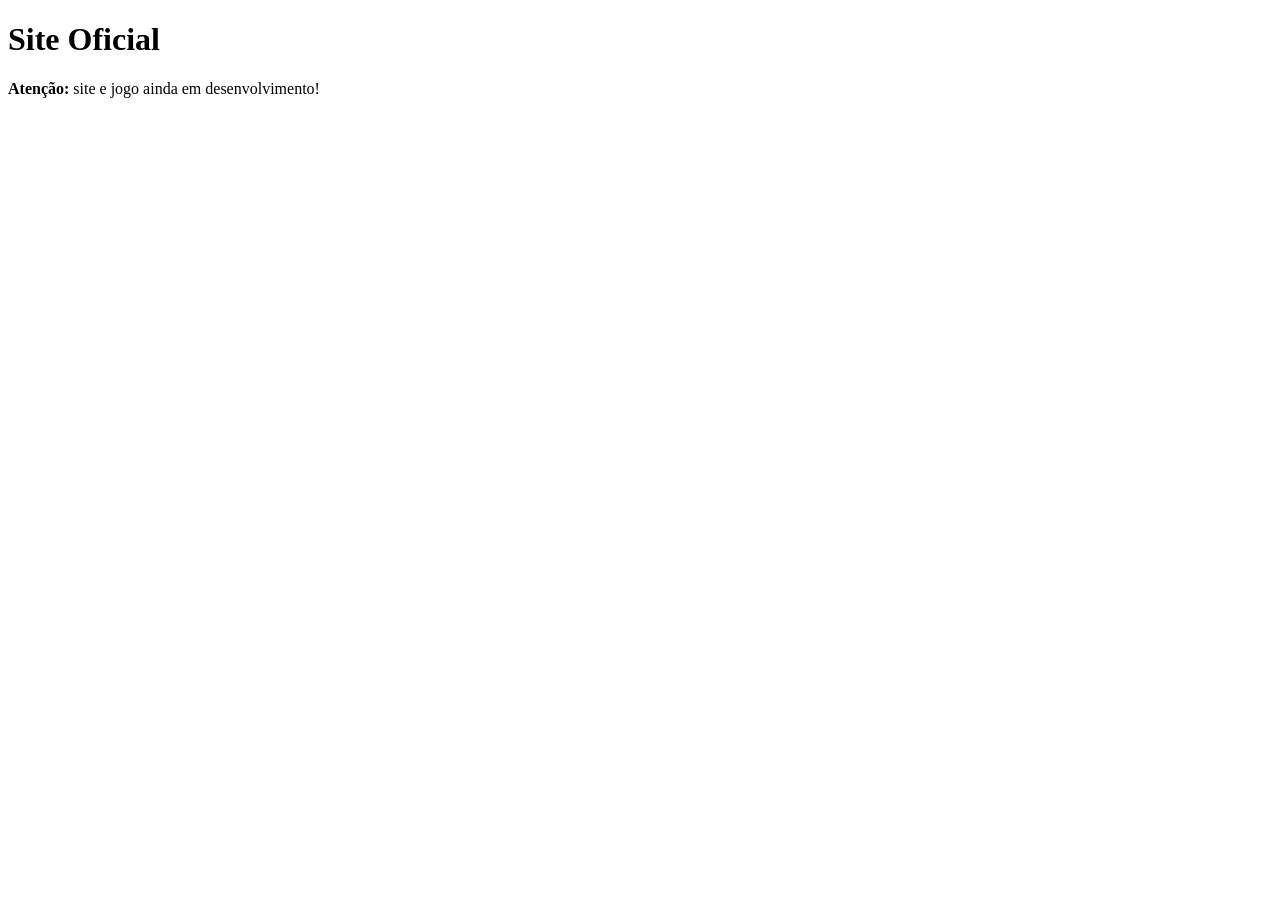
==== index.html @ 6bf5c2f6 "modified:   index.html" ====
<!DOCTYPE html>
<html lang="pt-br">
<head>
    <meta charset="UTF-8">
    <meta name="viewport" content="width=device-width, initial-scale=1.0">
    <title>Abyssal Obsidian Official</title>
</head>
<body>
    <h1>Site Oficial</h1>
    <p><strong>Atenção:</strong> site e jogo ainda em desenvolvimento!</p>
</body>
</html>
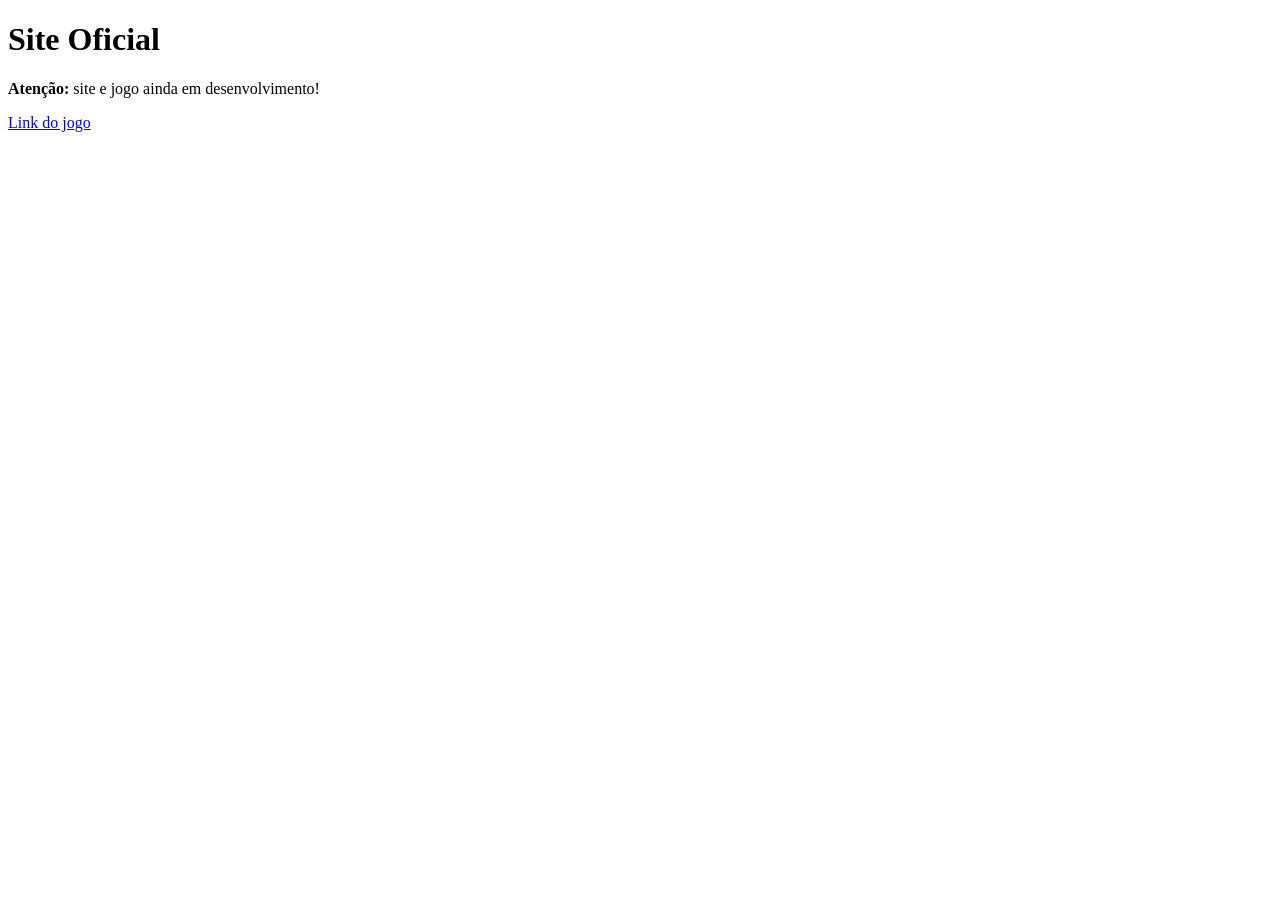
==== commit 9e69ecf7: "modified:   index.html" ====
--- a/index.html
+++ b/index.html
@@ -8,5 +8,7 @@
 <body>
     <h1>Site Oficial</h1>
     <p><strong>Atenção:</strong> site e jogo ainda em desenvolvimento!</p>
+
+    <a href="/Scripts/menu/menu.html">Link do jogo</a>
 </body>
 </html>
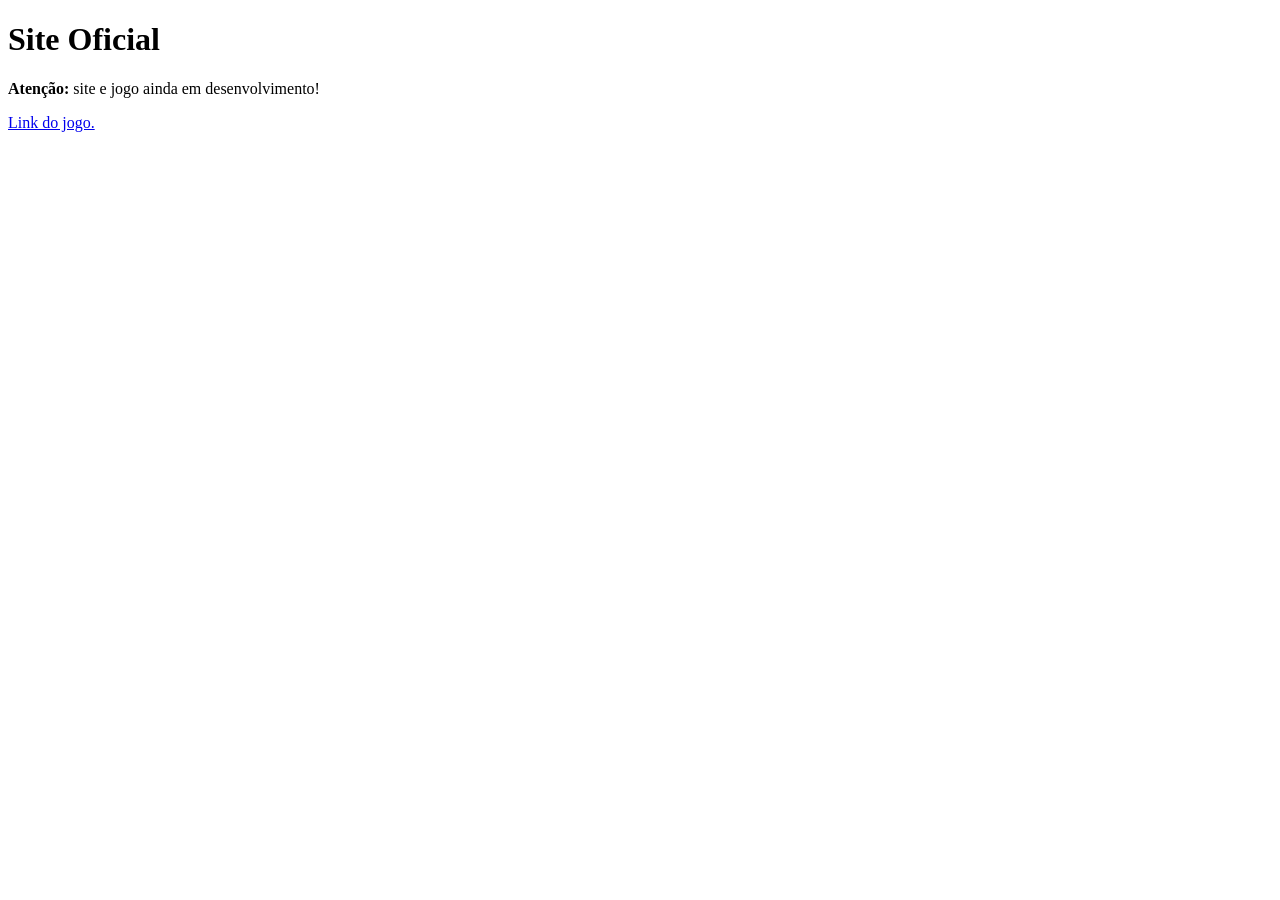
==== commit 14974f59: "modified:   index.html" ====
--- a/index.html
+++ b/index.html
@@ -9,6 +9,6 @@
     <h1>Site Oficial</h1>
     <p><strong>Atenção:</strong> site e jogo ainda em desenvolvimento!</p>
 
-    <a href="/Scripts/menu/menu.html">Link do jogo</a>
+    <a href="/Scripts/menu/menu.html">Link do jogo.</a>
 </body>
 </html>
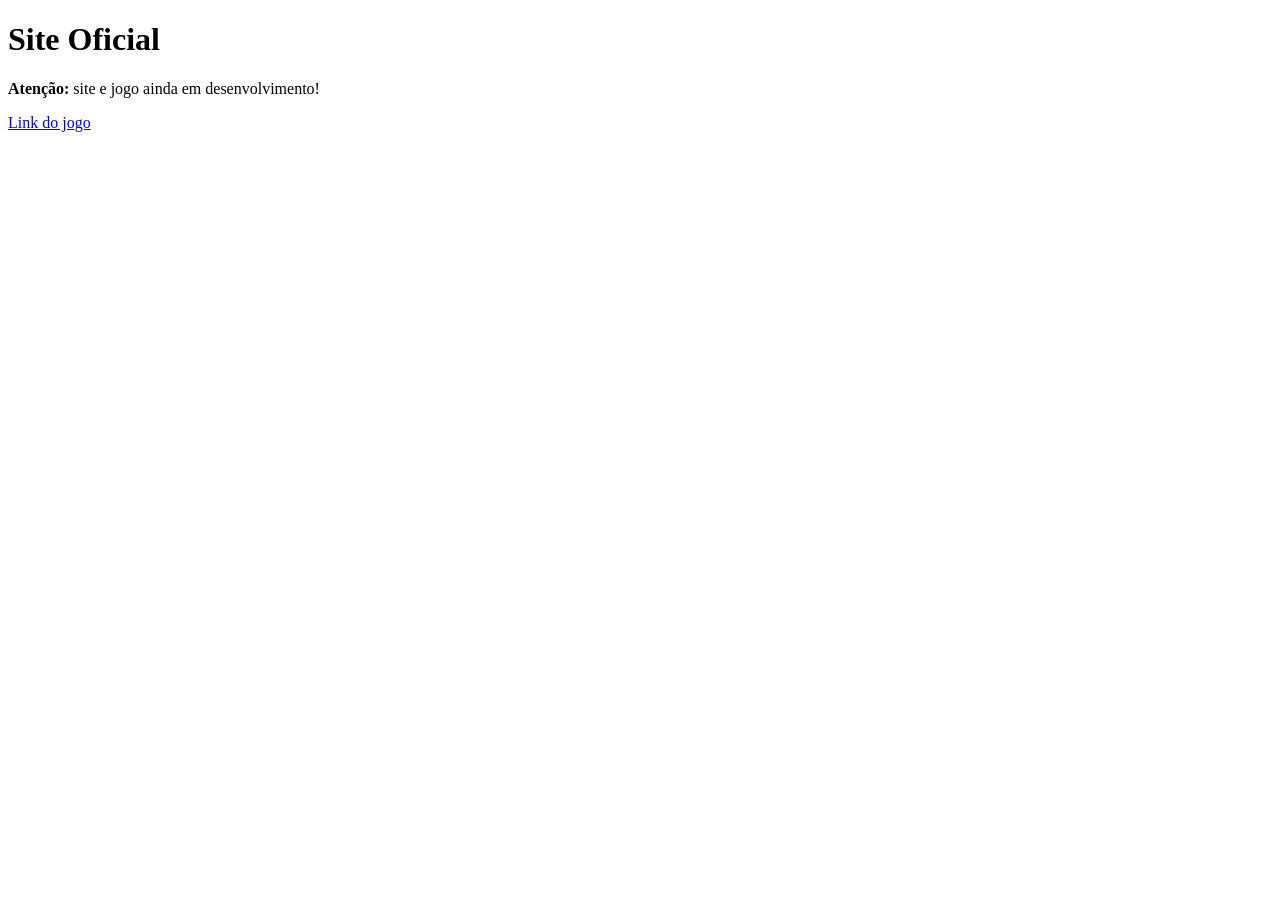
==== commit 3a1b224c: "modified:   index.html" ====
--- a/index.html
+++ b/index.html
@@ -9,6 +9,6 @@
     <h1>Site Oficial</h1>
     <p><strong>Atenção:</strong> site e jogo ainda em desenvolvimento!</p>
 
-    <a href="/Scripts/menu/menu.html">Link do jogo.</a>
+    <a href="/Scripts/menu/menu.html">Link do jogo</a>
 </body>
 </html>
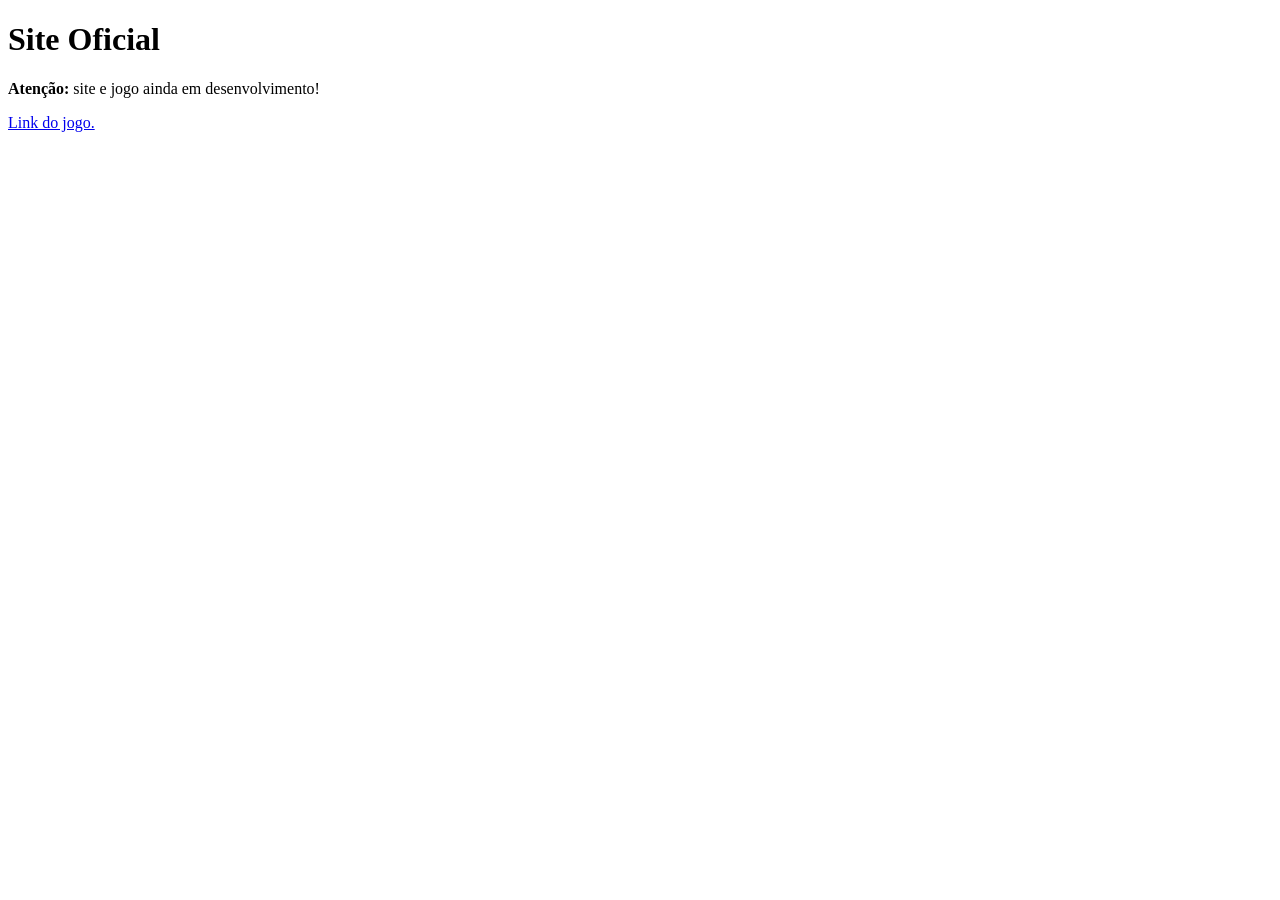
==== commit 1f4dfa89: "modified:   index.html" ====
--- a/index.html
+++ b/index.html
@@ -9,6 +9,6 @@
     <h1>Site Oficial</h1>
     <p><strong>Atenção:</strong> site e jogo ainda em desenvolvimento!</p>
 
-    <a href="/Scripts/menu/menu.html">Link do jogo</a>
+    <a href="/Scripts/menu/menu.html">Link do jogo.</a>
 </body>
 </html>
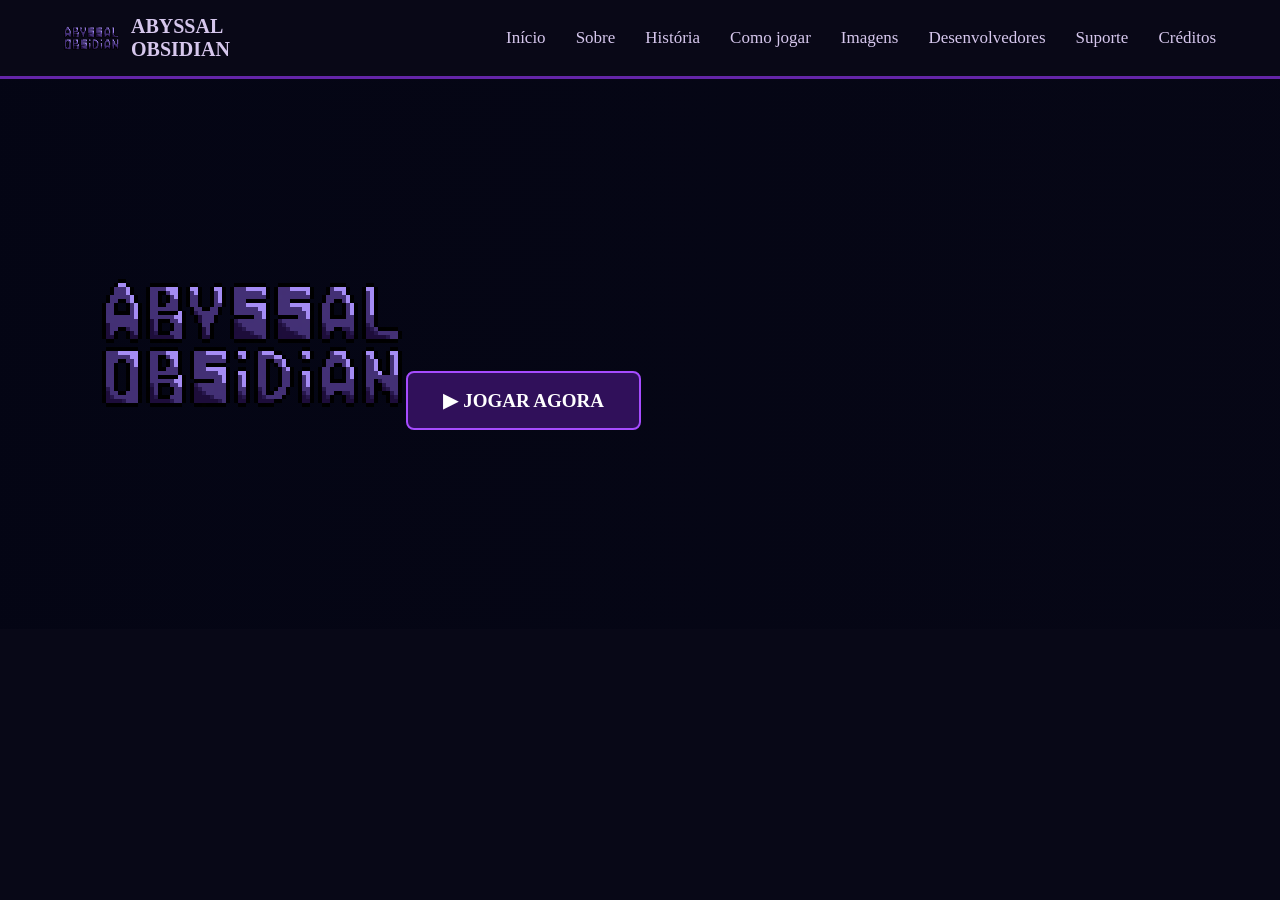
==== commit fdff9570: "new file:   Codigos/Site/comoJogar.html 	new file:   Codigos/Site/creditos.html 	new file:   Codigos" ====
--- a/index.html
+++ b/index.html
@@ -1,14 +1,57 @@
+
 <!DOCTYPE html>
 <html lang="pt-br">
 <head>
     <meta charset="UTF-8">
     <meta name="viewport" content="width=device-width, initial-scale=1.0">
-    <title>Abyssal Obsidian Official</title>
+
+    <title>Abyssal Obsidian</title>
+
+    <link rel="stylesheet" href="/Codigos/Site/site.css">
 </head>
 <body>
-    <h1>Site Oficial</h1>
-    <p><strong>Atenção:</strong> site e jogo ainda em desenvolvimento!</p>
+    <header class="cabecalho">
 
-    <a href="/Scripts/menu/menu.html">Link do jogo.</a>
+        <a href="index.html" class="logo">
+            <img src="/Imagens/menu/Logo.png" alt="Logo Abyssal Obsidian">
+            <h2>ABYSSAL<br>OBSIDIAN</h2>
+        </a>
+
+        <button class="menu-botao" onclick="abrirMenu()">
+            ☰
+        </button>
+
+        <nav id="menu" class="menu">
+            <a href="index.html">Início</a>
+            <a href="/Codigos/Site/sobre.html">Sobre</a>
+            <a href="/Codigos/Site/historia.html">História</a>
+            <a href="/Codigos/Site/comoJogar.html">Como jogar</a>
+            <a href="/Codigos/Site/imagens.html">Imagens</a>
+            <a href="/Codigos/Site/desenvolvedores.html">Desenvolvedores</a>
+            <a href="/Codigos/Site/suporte.html">Suporte</a>
+            <a href="/Codigos/Site/creditos.html">Créditos</a>
+        </nav>
+
+    </header>
+
+    <main>
+
+        <section class="principal">
+
+            <div class="conteudo">
+
+                <img src="/Imagens/menu/Logo.png">
+
+                <a href="/Codigos/menu/menu.html" class="botao-jogar">
+                    ▶ JOGAR AGORA
+                </a>
+
+            </div>
+
+        </section>
+    </main>
+
+    <script src="/Codigos/Site/site.js"></script>
+
 </body>
-</html>+</html>
--- a/Codigos/Site/site.css
+++ b/Codigos/Site/site.css
@@ -0,0 +1,194 @@
+@import url('https://fonts.googleapis.com/css2?family=Bitcount+Grid+Double:wght@100..900&family=Chango&family=DynaPuff:wght@400..700&family=Jacquard+12&family=Odibee+Sans&family=Pacifico&family=Press+Start+2P&family=Rye&family=Silkscreen:wght@400;700&display=swap');
+* {
+    margin: 0;
+    padding: 0;
+    box-sizing: border-box;
+}
+
+body {
+    background-color: #080817;
+    color: white;
+    font-family: Silkscreen;
+}
+
+.cabecalho {
+    display: flex;
+    align-items: center;
+    justify-content: space-between;
+
+    padding: 15px 5%;
+
+    background-color: #090817;
+    border-bottom: 3px solid #6425a8;
+}
+
+.logo {
+    display: flex;
+    align-items: center;
+    gap: 12px;
+
+    color: #d6c7ed;
+    text-decoration: none;
+}
+
+.logo img {
+    width: 55px;
+}
+
+.logo h2 {
+    font-size: 20px;
+}
+
+.menu {
+    display: flex;
+    align-items: center;
+    gap: 30px;
+}
+
+.menu a {
+    color: #d6c7ed;
+    text-decoration: none;
+    font-size: 17px;
+    transition: 0.3s;
+}
+
+.menu a:hover {
+    color: #b45cff;
+}
+
+.menu-botao {
+    display: none;
+}
+
+.principal {
+    min-height: 550px;
+
+    display: flex;
+    align-items: center;
+    justify-content: flex-start;
+
+    padding: 60px 8%;
+
+    background:
+        linear-gradient(
+            90deg,
+            rgba(4, 5, 20, 0.95),
+            rgba(4, 5, 20, 0.45)
+        ),
+        url("imagens/laboratorio.png");
+
+    background-size: cover;
+    background-position: center;
+}
+
+.conteudo {
+    max-width: 550px;
+}
+
+.conteudo img {
+        width: 300px;
+        height: 128px;
+}
+
+.botao-jogar {
+    display: inline-block;
+
+    margin-top: 10px;
+    padding: 16px 35px;
+
+    background-color: #30105a;
+    border: 2px solid #a64cff;
+    border-radius: 8px;
+
+    color: white;
+    text-decoration: none;
+    font-weight: bold;
+    font-size: 19px;
+
+    transition: 0.3s;
+}
+
+.botao-jogar:hover {
+    background-color: #7026b5;
+    transform: scale(1.05);
+}
+
+@media (max-width: 768px) {
+
+    .cabecalho {
+        padding: 12px 5%;
+    }
+
+    .logo img {
+        width: 45px;
+    }
+
+    .logo h2 {
+        font-size: 16px;
+    }
+
+    .menu-botao {
+        display: block;
+
+        background: none;
+        border: 2px solid #7026b5;
+        border-radius: 5px;
+
+        color: #b45cff;
+        font-size: 28px;
+
+        padding: 2px 10px;
+        cursor: pointer;
+    }
+
+    .menu {
+        display: none;
+
+        position: absolute;
+        top: 75px;
+        left: 0;
+
+        width: 100%;
+
+        flex-direction: column;
+        gap: 0;
+
+        background-color: #090817;
+        border-bottom: 2px solid #7026b5;
+
+        z-index: 10;
+    }
+
+    .menu.ativo {
+        display: flex;
+    }
+
+    .menu a {
+        width: 100%;
+        padding: 15px;
+        text-align: center;
+
+        border-top: 1px solid #29203e;
+    }
+
+    .principal {
+        min-height: 600px;
+
+        justify-content: center;
+        text-align: center;
+
+        padding: 50px 20px;
+
+        background-position: center;
+    }
+
+    .conteudo img {
+        width: 300px;
+        height: 128px;
+    }
+
+    .botao-jogar {
+        width: 50%;
+        font-size: 17px;
+    }
+}
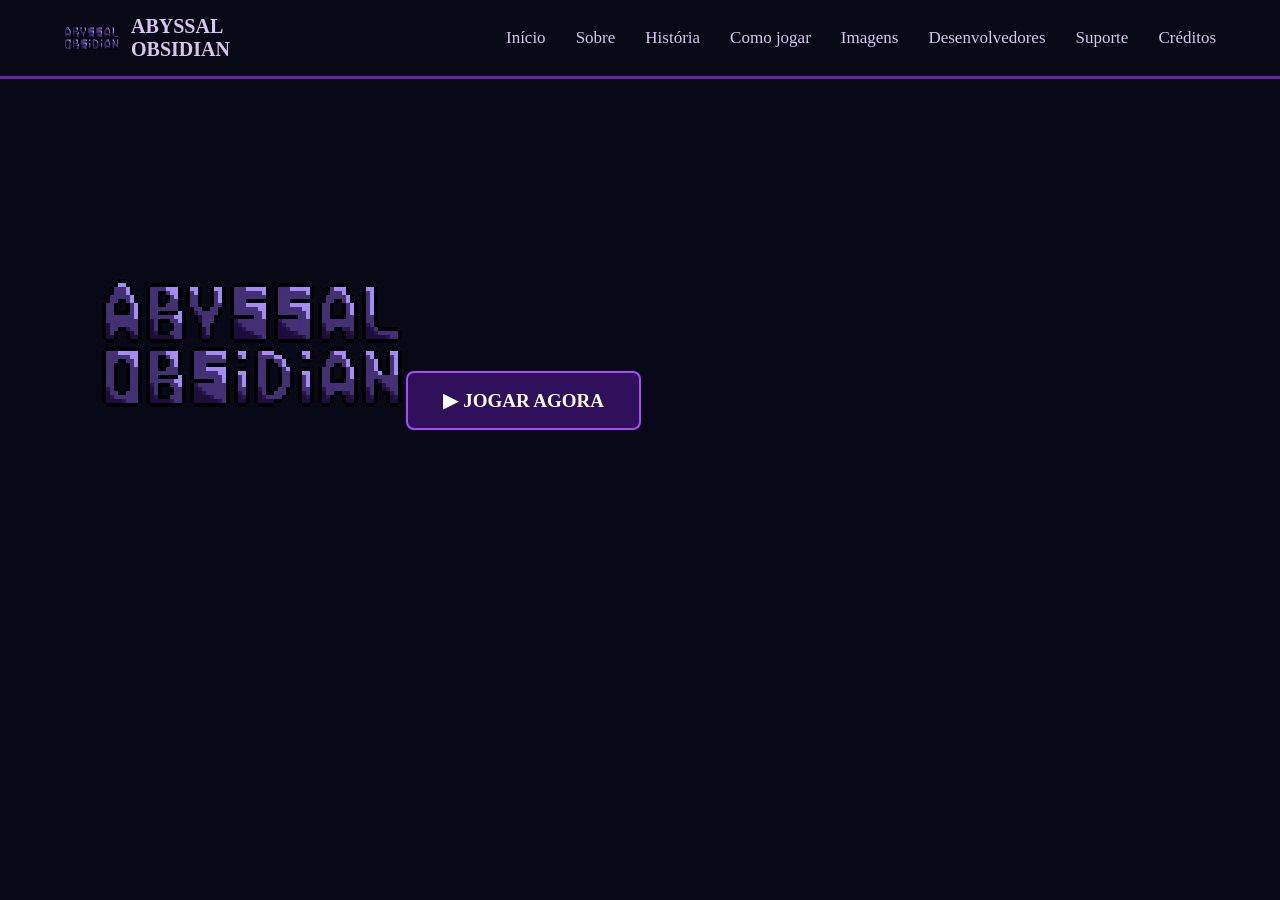
==== commit 6c9bae2c: "modified:   Codigos/Site/imagens.html 	modified:   Codigos/Site/site.css 	modified:   Codigos/Site/s" ====
--- a/index.html
+++ b/index.html
@@ -40,7 +40,7 @@
 
             <div class="conteudo">
 
-                <img src="/Imagens/menu/Logo.png">
+                <img id="logo" src="/Imagens/menu/Logo.png">
 
                 <a href="/Codigos/menu/menu.html" class="botao-jogar">
                     ▶ JOGAR AGORA
--- a/Codigos/Site/site.css
+++ b/Codigos/Site/site.css
@@ -7,7 +7,7 @@
 
 body {
     background-color: #080817;
-    color: white;
+    color: #fafafa;
     font-family: Silkscreen;
 }
 
@@ -69,14 +69,6 @@
 
     padding: 60px 8%;
 
-    background:
-        linear-gradient(
-            90deg,
-            rgba(4, 5, 20, 0.95),
-            rgba(4, 5, 20, 0.45)
-        ),
-        url("imagens/laboratorio.png");
-
     background-size: cover;
     background-position: center;
 }
@@ -85,10 +77,27 @@
     max-width: 550px;
 }
 
-.conteudo img {
+#logo {
         width: 300px;
         height: 128px;
 }
+.conteudo h2{
+    color: #6425a8;
+}
+
+.background{
+    height: 180px;
+    width: 320px;
+}
+.bau{
+    width: 130px;
+    height: 65px;
+}
+#bauAberto{
+    height: 75px;
+}
+
+
 
 .botao-jogar {
     display: inline-block;
@@ -182,7 +191,7 @@
         background-position: center;
     }
 
-    .conteudo img {
+    #logo {
         width: 300px;
         height: 128px;
     }
